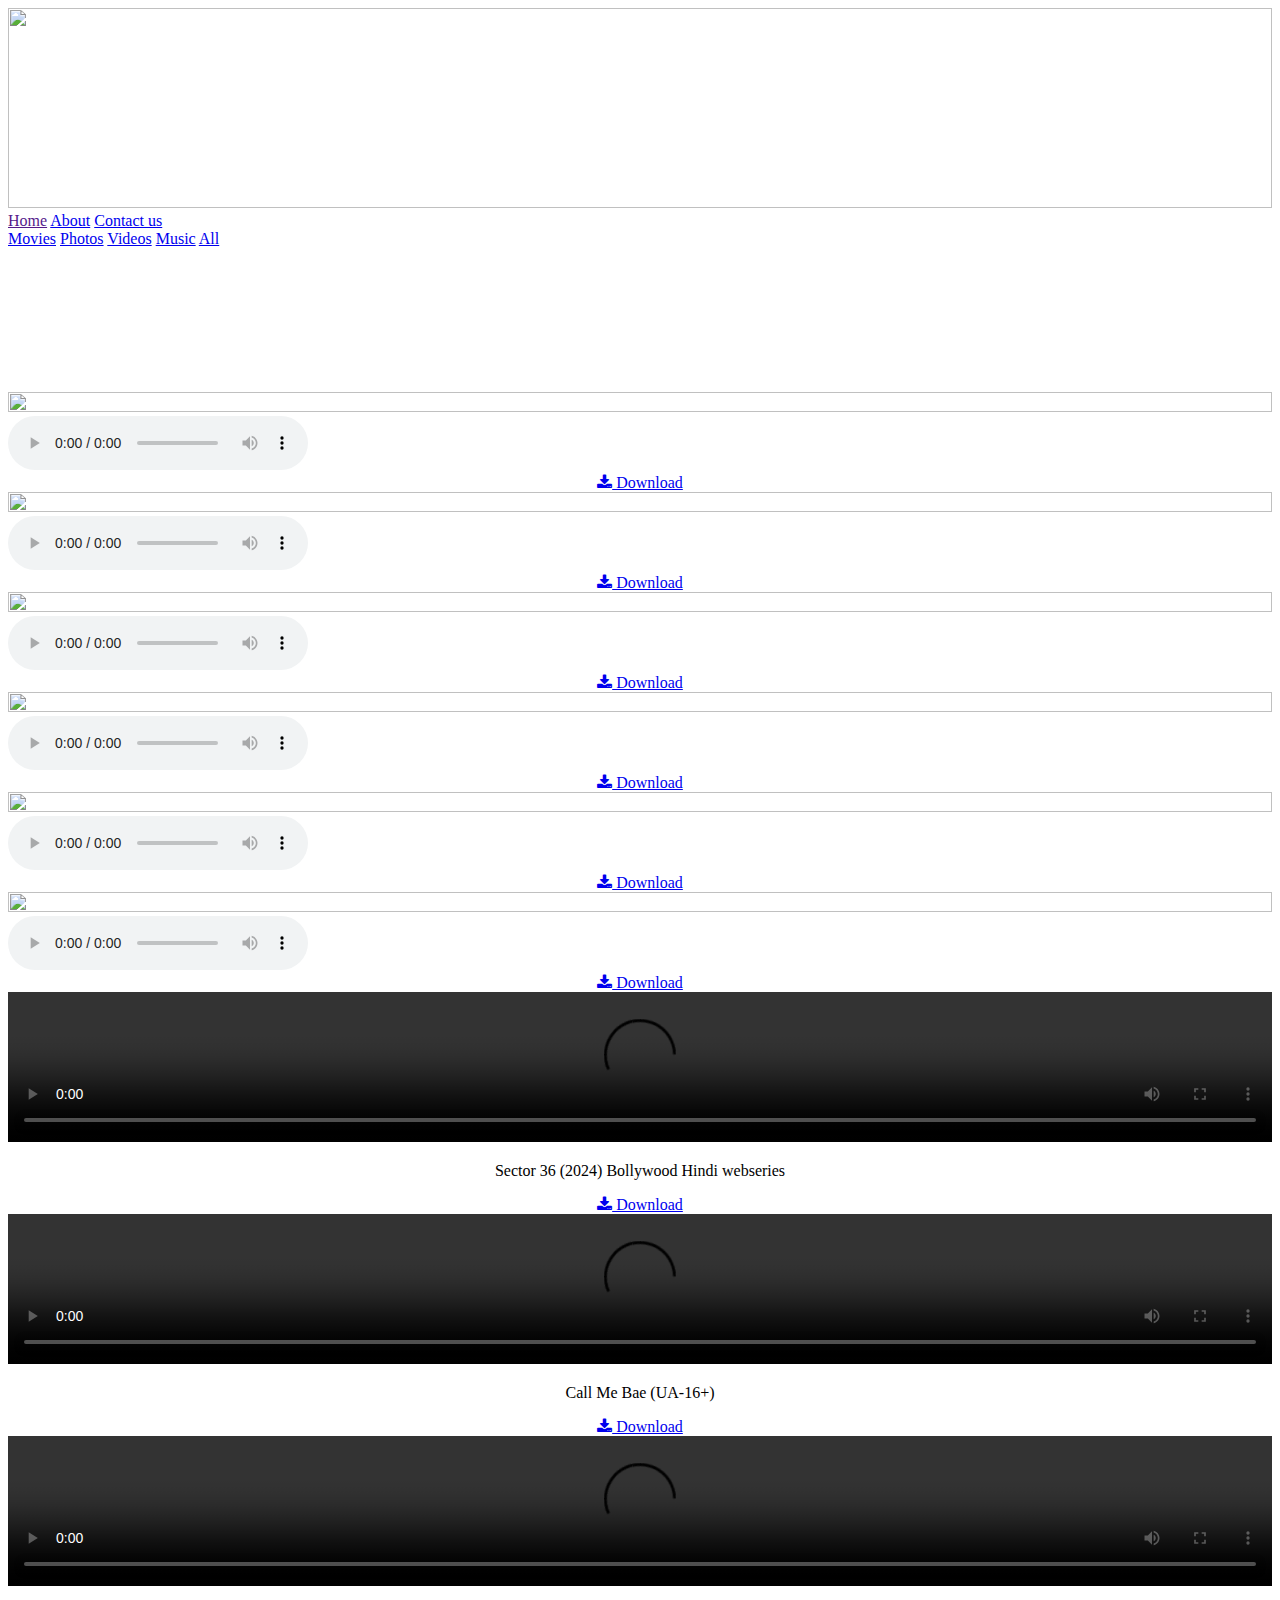
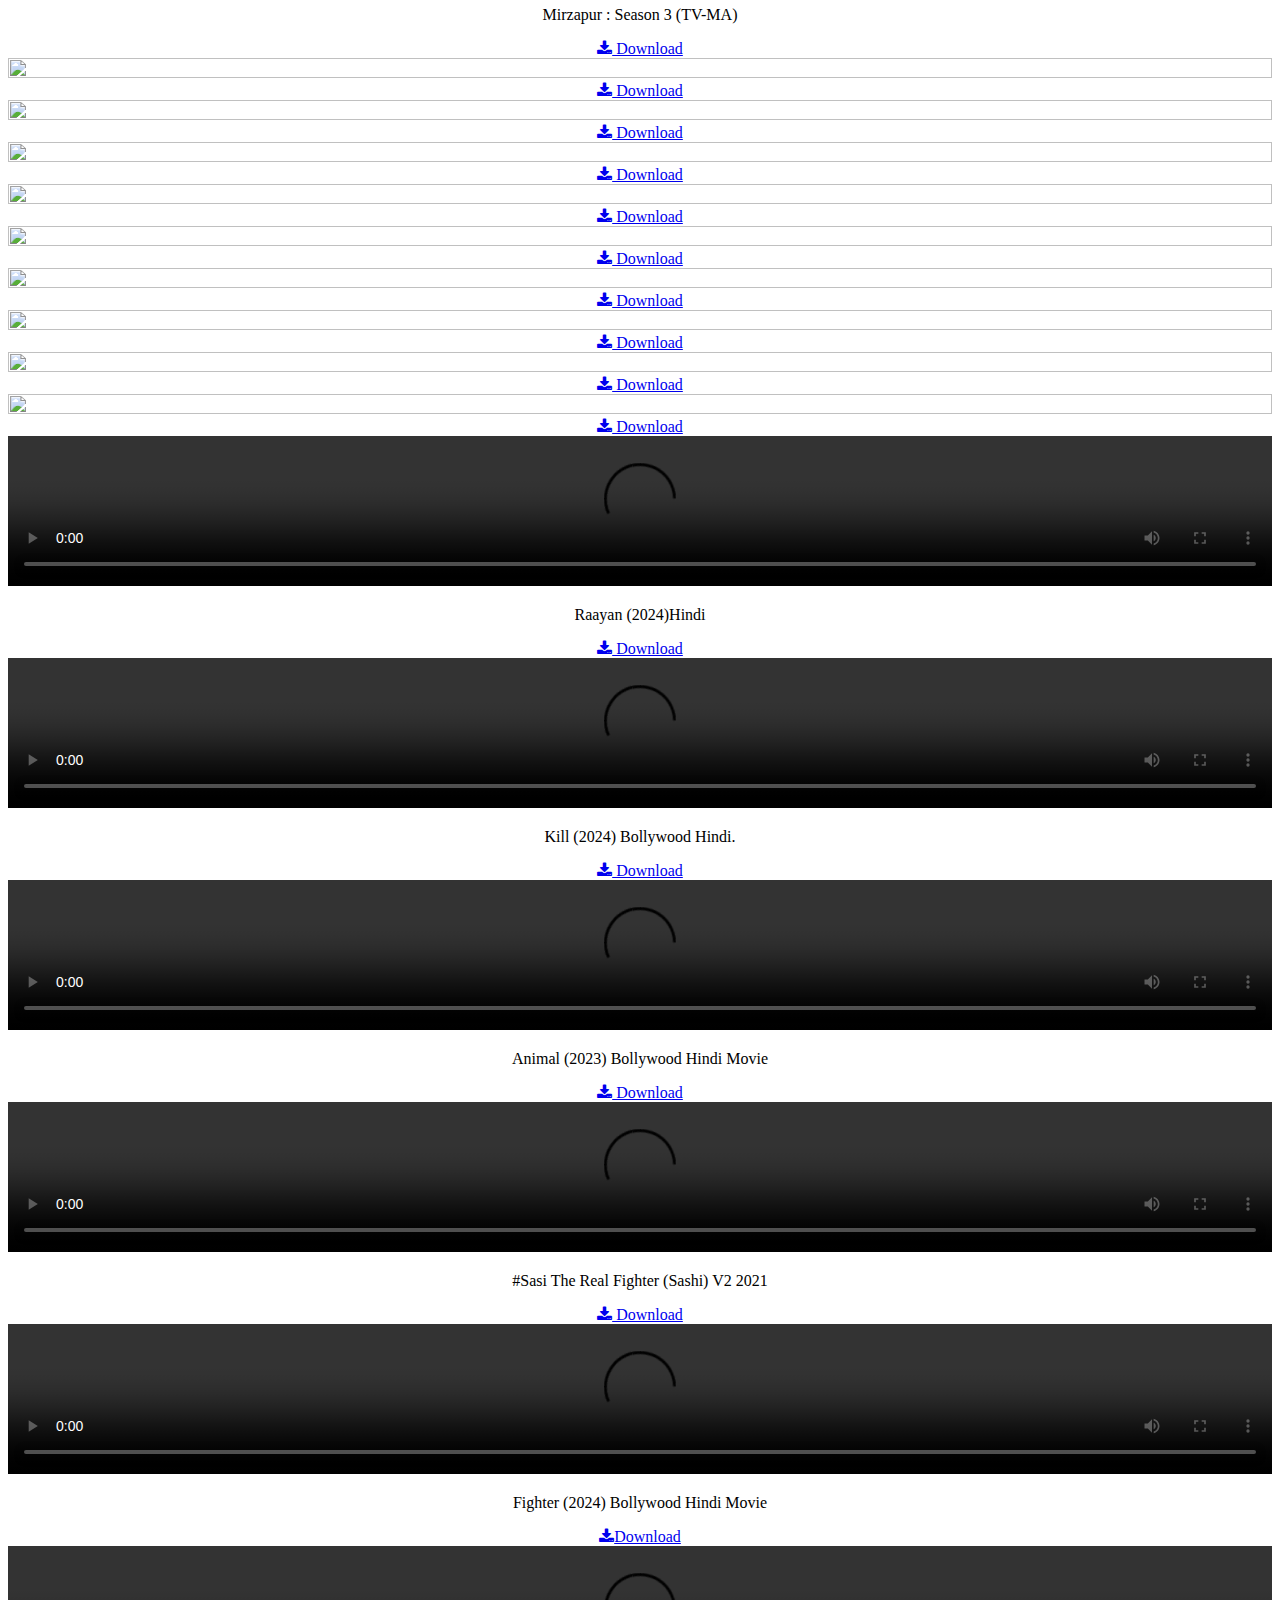
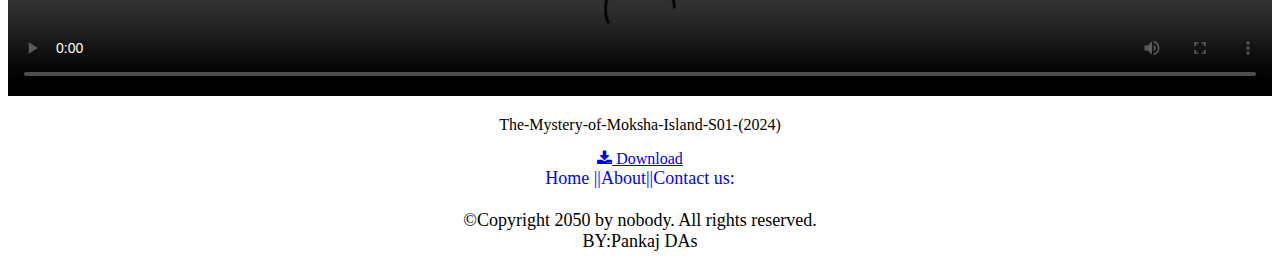
==== index.html @ f8cc37ca "Add files via upload" ====
<!DOCTYPE html>
<html>
	
    <head>
        <meta charset="utf-8">
	<meta name="viewport" content="width=device-width, initial-scale=1">
	
        <title>Home</title>
        <link  rel="stylesheet" type="text/css"  href="BB.css" >
        <link rel="stylesheet" href="https://cdnjs.cloudflare.com/ajax/libs/font-awesome/4.7.0/css/font-awesome.min.css">

    </head>
<body>
	<div class="sidenav" id=sidemenu>
<div><img src="LOGO.png" height="200" width="100%"></div>
<a href="">Home</a>
<a href="#">About</a>
<a href="#contact">Contact us</a>
</div>
<!-- <div class="Logo"><img src="C:\Users\Dell\OneDrive\Desktop\LOGO.png" height="100%" width="100%"></div> -->
   
    
         <header>
          <nav id="Desktop-nav">
<a href="MWmovie.html">Movies</a>
<a href="MWphoto.html">Photos</a>
<a href="MWvideo.html">Videos</a>
<a href="MWmusic.html">Music</a>
<a href="Home.html">All</a>
</nav> </header>
<!-- START MUSIC BOX FROM HERE -->
<br><br><br><br><br><br><br><br>

      <div class="section1" id="Music">
               <div class="section1-box"><img src="img1.webp" height="75%" width="100%">
                <audio controls><source src="Song1.mp3" type="audio/ogg"></audio>
              <center><a href="Song1.mp3" download="download"><i class="fa fa-download"></i> Download</a></center></div>


          <div class="section1-box"><img src="img2.jpg" height="75%" width="100%">
          <audio controls><source src="Song2.mp3" type="audio/ogg"></audio>
            <center><a href="Song1.mp3" download="download"><i class="fa fa-download"></i> Download</a></center>
          </div>

            <div class="section1-box"><img src="img3.jpg" height="75%" width="100%">
          <audio controls><source src="Song3.mp3" type="audio/ogg"></audio>
          <center><a href="Song3.mp3" download="download"><i class="fa fa-download"></i>   Download</a></center>
        </div>

         <div class="section1-box"><img src="img4.jpg" height="75%" width="100%">
          <audio controls><source src="Song4.mp3" type="audio/ogg"></audio>
          <center><a href="Song4.mp3" download="download"><i class="fa fa-download"></i> Download</a></center>
        </div>


         <div class="section1-box"><img src="img5.png" height="75%" width="100%">
          <audio controls><source src="Song5.mp3" type="audio/ogg"></audio>
          <center><a href="C:\Users\Dell\OneDrive\Desktop\NEW\Song4.mp3" download="download"><i class="fa fa-download"></i>  Download</a></center>
        </div>

            <div class="section1-box"><img src="img6.png" height="75%" width="100%">
          <audio controls><source src="Song6.mp3" type="audio/ogg"></audio>
          <center><a href="Song4.mp3" download="download"><i class="fa fa-download"></i>  Download</a></center>
        </div>

          </div>




<!-- VIDEOS BOx START FROM HERE -->
            <div class="section2" id="Videos">

               <div class="section1-box">
                <video width="100%" height="75%" controls>
  <source src="CVideo1.mkv">
</video><center><p>Sector 36 (2024) Bollywood Hindi webseries</p><a href="CSong1.mp3" download="download"><i class="fa fa-download"></i>  Download</a></center></div>


               <div class="section1-box">
                <video width="100%" height="75%" controls>
  <source src="CVideo1.mkv">
</video><center><p>Call Me Bae (UA-16+)</p><a href="CSong1.mp3" download="download"><i class="fa fa-download"></i>  Download</a></center></div>


               <div class="section1-box">
                <video width="100%" height="75%" controls>
  <source src="CVideo1.mkv">
</video><center><p>Mirzapur : Season 3 (TV-MA)</p><a href="CSong1.mp3" download="download"><i class="fa fa-download"></i>  Download</a></center></div>

          </div>
    <!-- PHOTOS BOX START FROM HERE -->
    <div class="section3" id="Photos">
               
     <div class="section1-box">
                <img src="CP1.jpg" height="93%" width="100%">
    <center><a href="P1.jpg" download="download"><i class="fa fa-download"></i>  Download</a></center></div>

     <div class="section1-box">
                <img src="C:\Users\Dell\OneDrive\Desktop\NEW\P2.jpg" height="93%" width="100%">
    <center><a href="C:\Users\Dell\OneDrive\Desktop\NEW\P2.jpg" download="download"><i class="fa fa-download"></i>  Download</a></center></div>

     <div class="section1-box">
                <img src="C:\Users\Dell\OneDrive\Desktop\NEW\P3.webp" height="93%" width="100%">
    <center><a href="C:\Users\Dell\OneDrive\Desktop\NEW\P3.webp" download="download"><i class="fa fa-download"></i>  Download</a></center></div>

     <div class="section1-box">
                <img src="P4.webp" height="93%" width="100%">
    <center><a href="P4.webp" download="download"><i class="fa fa-download"></i>  Download</a></center></div>

     <div class="section1-box">
                <img src="P5.jpg" height="93%" width="100%">
    <center><a href="C:\Users\Dell\OneDrive\Desktop\NEW\P5.jpg" download="download"><i class="fa fa-download"></i>  Download</a></center></div>


     <div class="section1-box">
                <img src="P6.webp" height="93%" width="100%">
    <center><a href="P6.webp" download="download"><i class="fa fa-download"></i>  Download</a></center></div>

     <div class="section1-box">
                <img src="P7.jpg" height="93%" width="100%">
    <center><a href="P7.jpg" download="download"><i class="fa fa-download"></i>  Download</a></center></div>

     <div class="section1-box">
                <img src="P8.jpg" height="93%" width="100%">
    <center><a href="P8.jpg" download="download"><i class="fa fa-download"></i>  Download</a></center></div> 
     <div class="section1-box">
                <img src="P9.jpg" height="93%" width="100%">
    <center><a href="P9.jpg" download="download"><i class="fa fa-download"></i> Download</a></center></div>


          </div>

            <!--Movie box start from here  -->
  <div class="section4" id="Movies">

               <div class="section1-box">
                <video width="100%" height="75%" controls="controls">
  <source src="Movie1.mkv">
</video><center><p>Raayan (2024)Hindi</p><a href="Movie1.mkv" download="download"><i class="fa fa-download"></i>  Download</a></center></div>


               <div class="section1-box">
                <video width="100%" height="75%" controls="controls">
  <source src="Movie2.mkv">
</video><center><p>Kill (2024) Bollywood Hindi.</p><a href="Movie2.mkv" download="download"><i class="fa fa-download"></i>  Download</a></center></div>


               <div class="section1-box">
                <video width="100%" height="75%" controls>
  <source src="Movie3.mkv">
</video><center><p>Animal (2023) Bollywood Hindi Movie</p><a href="Movie3.mkv" download="download"><i class="fa fa-download"></i>  Download</a></center></div>

<div class="section1-box">
                <video width="100%" height="75%" controls>
  <source src="Movie4.mkv">
</video><center><p>#Sasi The Real Fighter (Sashi) V2 2021</p><a href="Movie4.mkv" download="download"><i class="fa fa-download"></i>  Download</a></center></div>


               <div class="section1-box">
                <video width="100%" height="75%" controls>
  <source src="Movie5.mkv">
</video><center><p>Fighter (2024) Bollywood Hindi Movie</p><a href="Movie5.mkv" download="download"><i class="fa fa-download"></i>Download</a></center></div>


               <div class="section1-box">
                <video width="100%" height="75%" controls>
  <source src="Movie6.mkv">
</video><center><p>The-Mystery-of-Moksha-Island-S01-(2024)</p><a href="Movie6.mkv" download="download"><i class="fa fa-download"></i> Download</a></center></div>
 </div>

          <!-- SR+Trt cONTACT BOX FROM HERE  -->
          <div class="section5" id="contact">
    <center><font  color="black" size="4"><a href="Home.html" style="text-decoration: none; color: blue;">Home ||</a><a href="About.html" style="text-decoration:none; color:blue;">About||</a><a href="#contact" style="text-decoration: none; color:blue;">Contact us:</a><br><br>
                                ©Copyright 2050 by nobody. 
                                All rights reserved.<br>BY:Pankaj DAs
                            </font></center>
     
                
           
             </div>

</body>
</html>
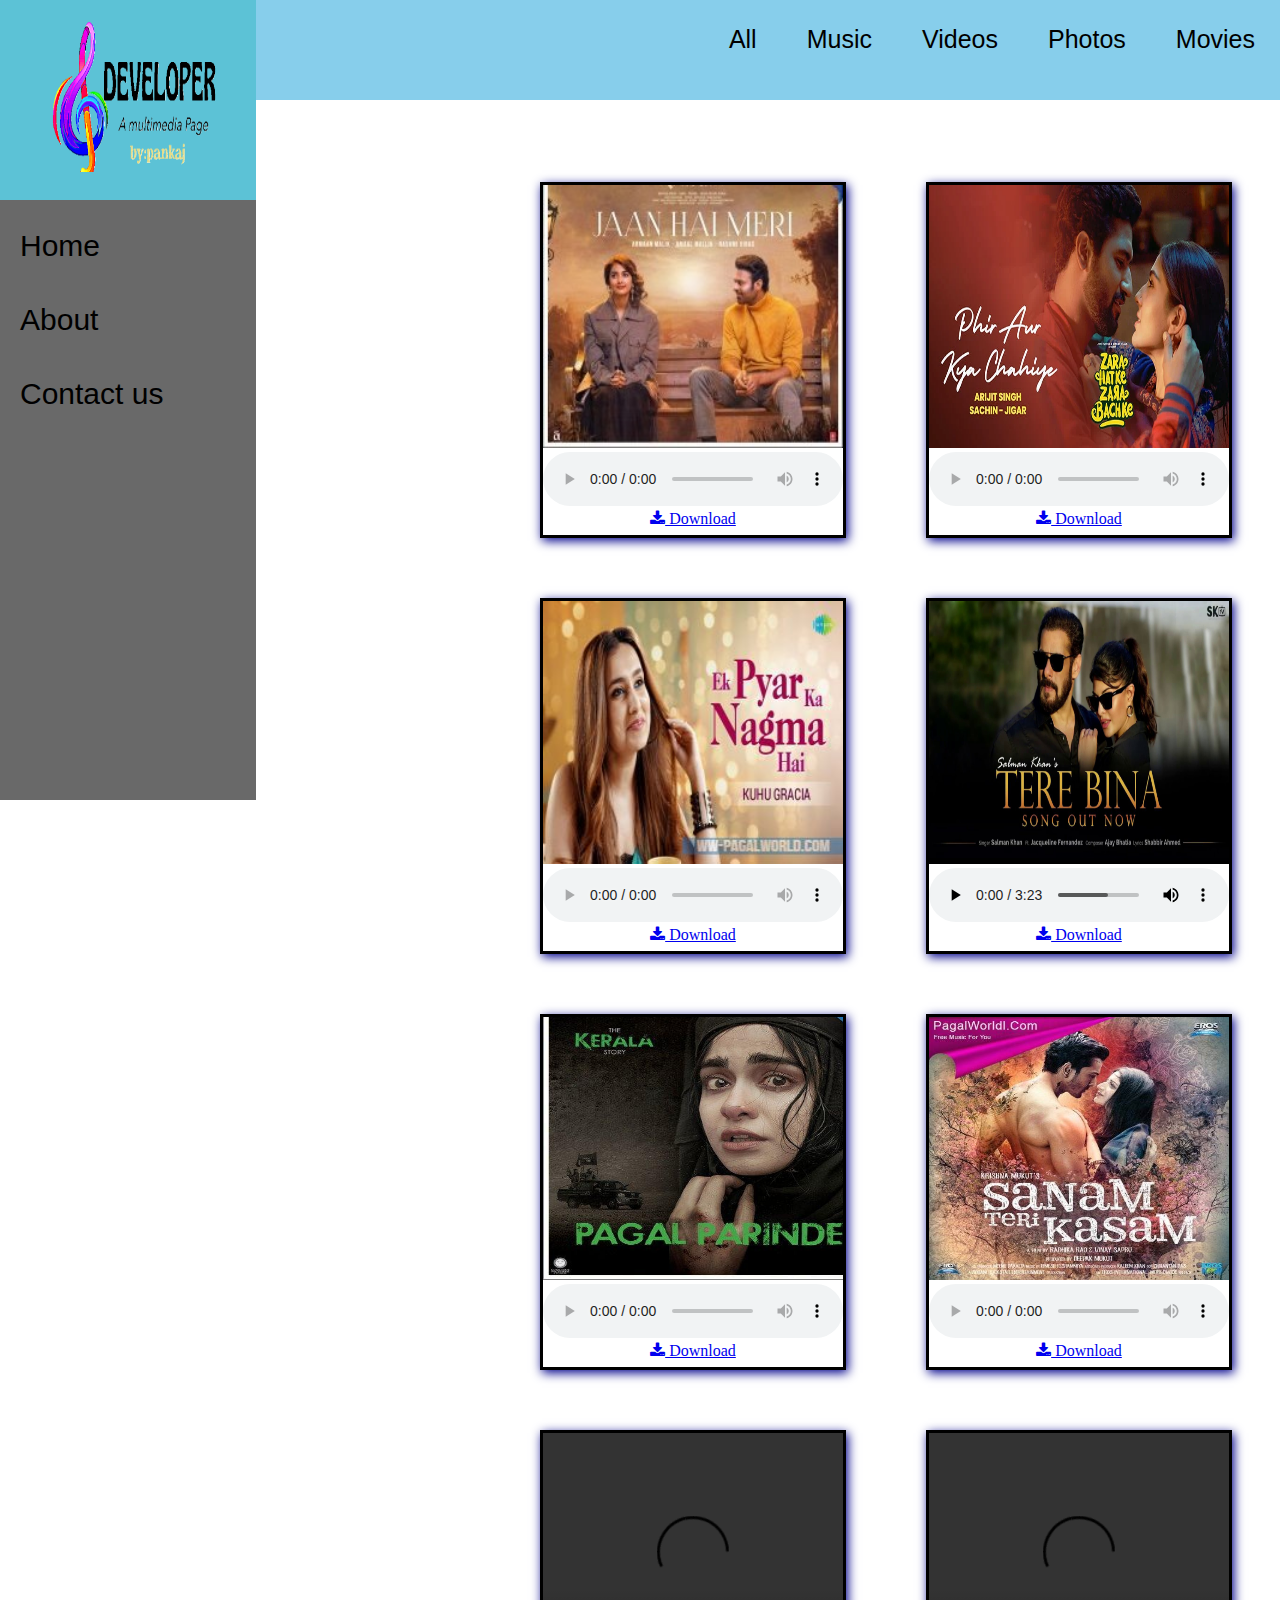
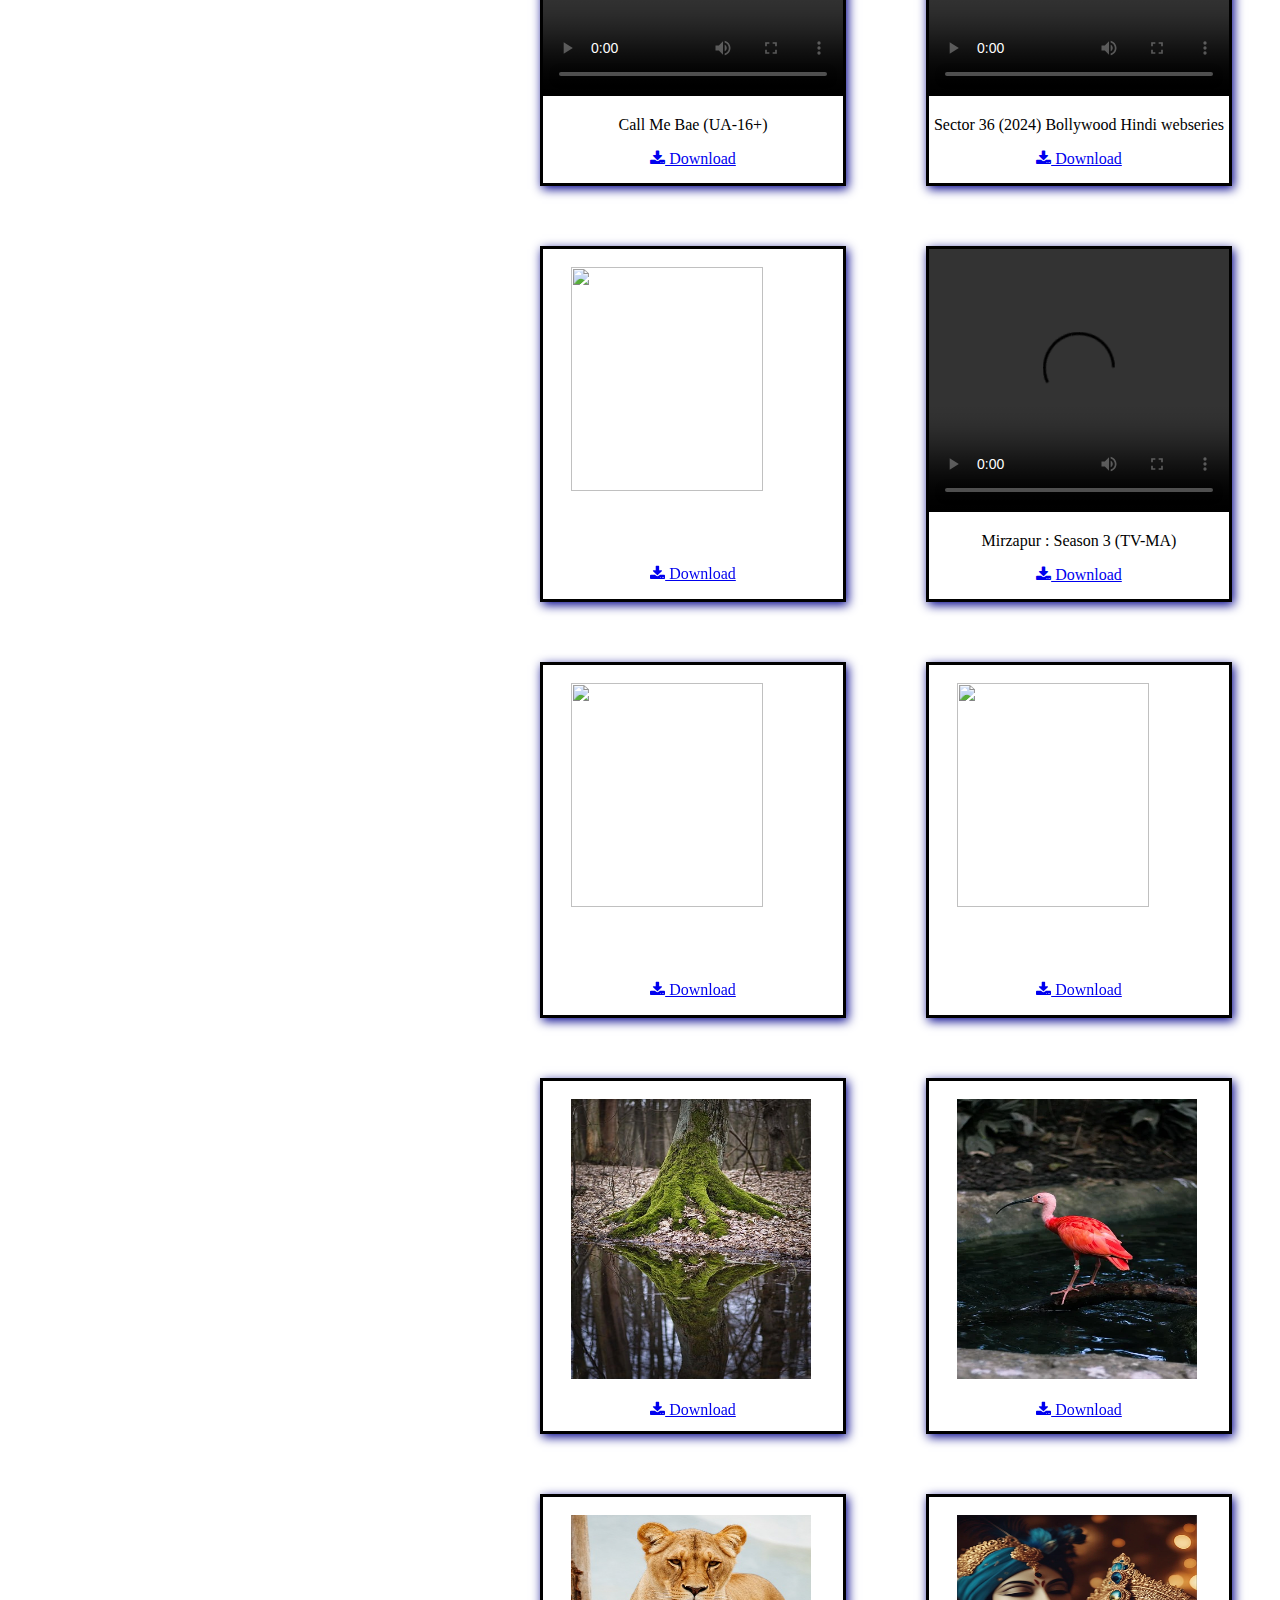
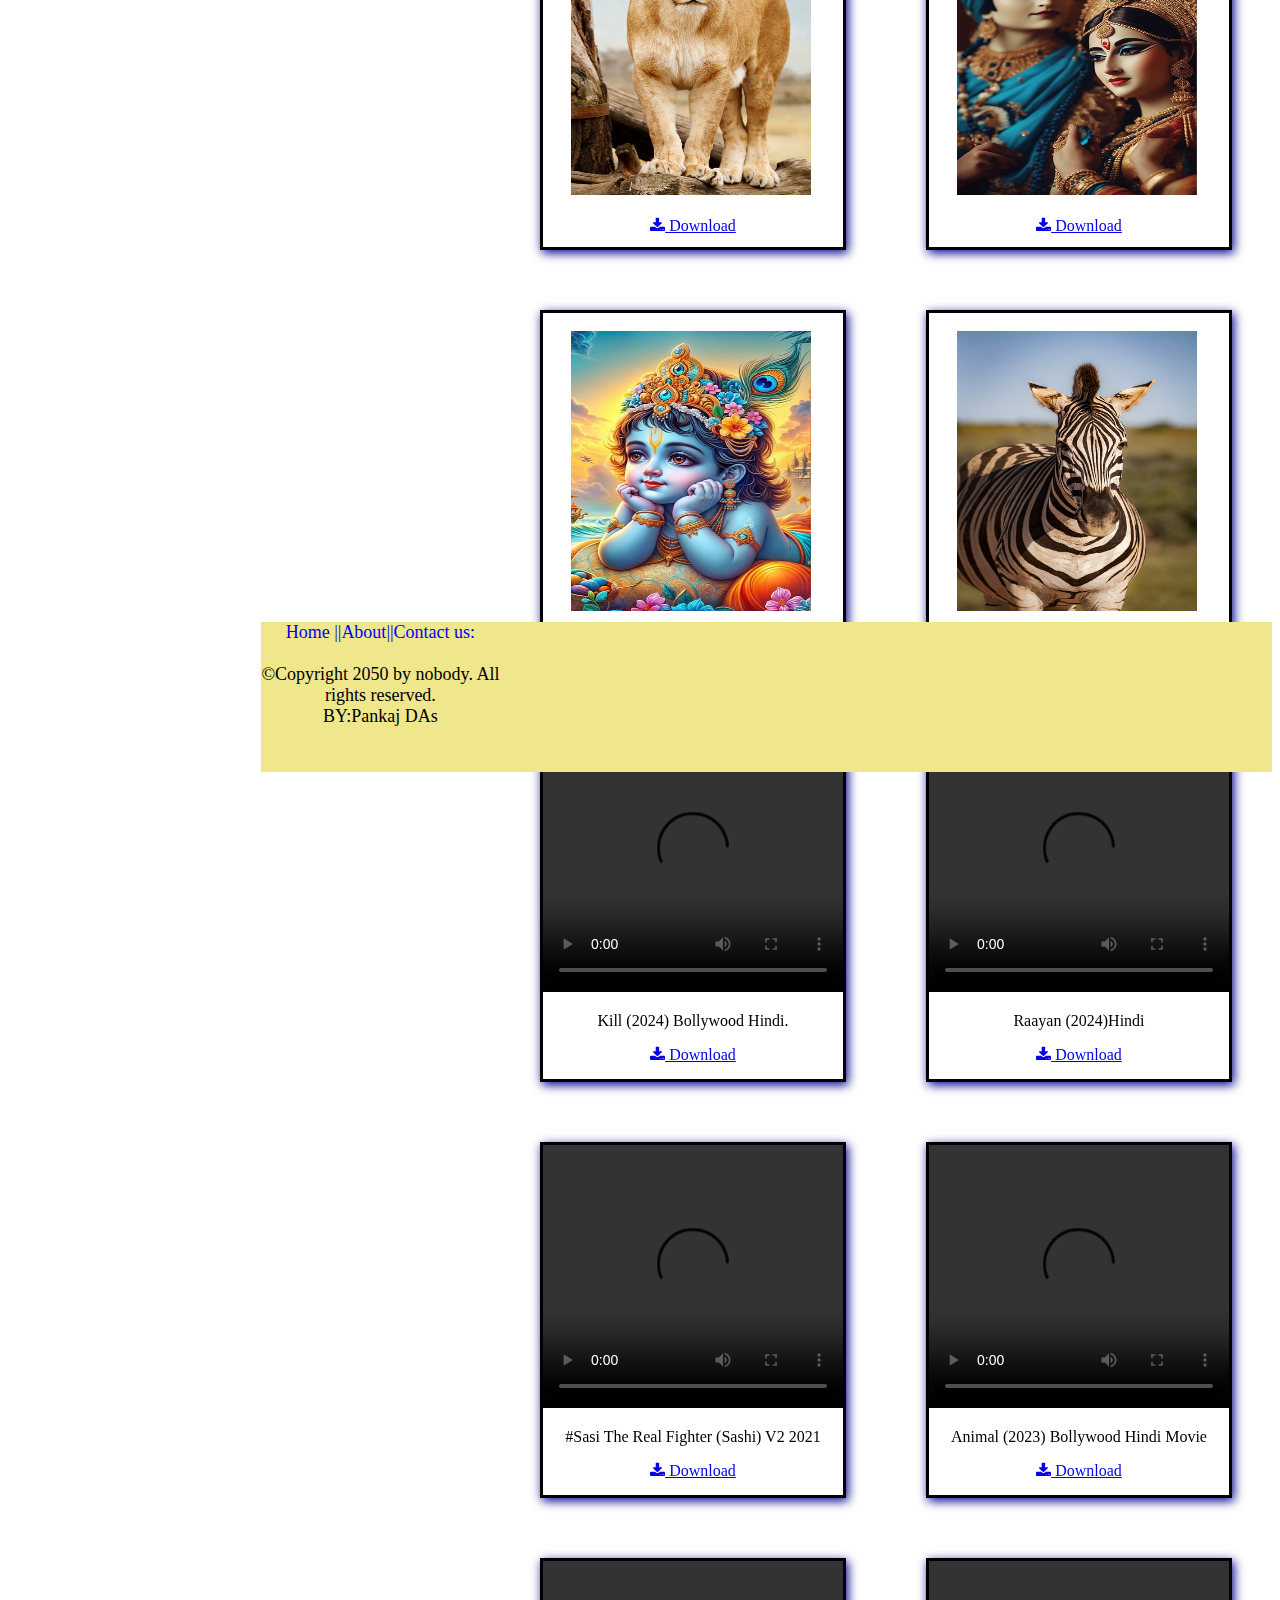
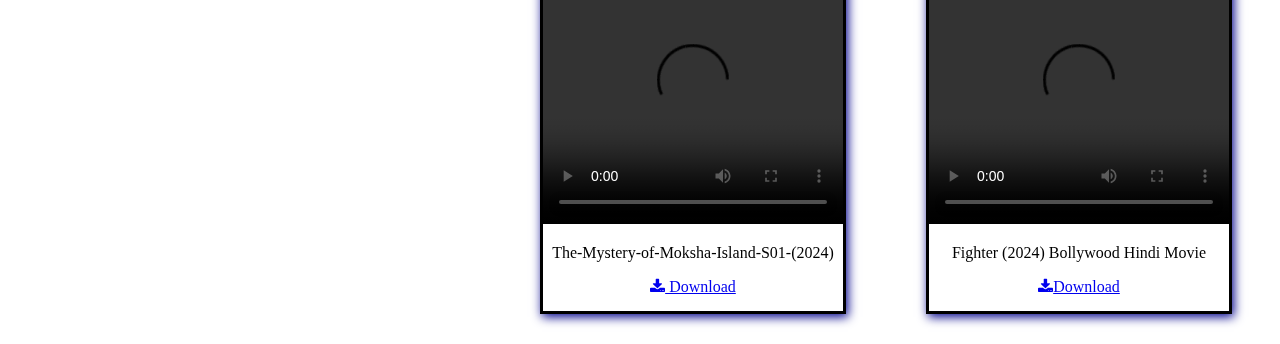
==== commit 2babd62e: "Update index.html" ====
--- a/index.html
+++ b/index.html
@@ -26,7 +26,7 @@
 <a href="MWphoto.html">Photos</a>
 <a href="MWvideo.html">Videos</a>
 <a href="MWmusic.html">Music</a>
-<a href="Home.html">All</a>
+<a href="index.html">All</a>
 </nav> </header>
 <!-- START MUSIC BOX FROM HERE -->
 <br><br><br><br><br><br><br><br>
@@ -181,4 +181,4 @@
              </div>
 
 </body>
-</html>+</html>
--- a/BB.css
+++ b/BB.css
@@ -0,0 +1,239 @@
+body{
+	/*background-color:skyblue;
+			background-image:url(BG.avif);
+            background-repeat: no-repeat;
+			 background-size:100%;
+			backdrop-filter: blur(14px);
+			background-attachment: fixed;
+			animation: AN 15s infinite;
+			animation-delay: 5s;
+     
+		}@keyframes AN{
+			0%{ background-image:url(BG.avif); }
+			40%{background-image:url(lll.png);  }
+			70%{ background-image:url(bg.jpeg); }
+			100%{ background-image:url(G.gif); }
+		}*/
+	.sidenav{
+		height:800px;
+		width:20%;
+		left: 0;
+		top: 0;
+        position: fixed;
+		overflow-x: hidden;
+		background-color:dimgray;
+		z-index: 1;
+		transition: 0.8s;
+	}
+	.sidenav a{
+		color: black;
+		font-size: 30px;
+		text-decoration: none;
+		margin: 10px;
+	padding: 15px 10px 15px;
+		display: block;
+		font-family: sans-serif,cursive;
+	}
+/*.sidenav .closebtn {
+	font-size: 45px;
+	right: 25;
+	top: 0;
+	padding: 0;
+	margin-left:75%;
+}*/
+.sidenav a:hover{
+color:white;
+background-color: gray;
+}/*.logo{
+	height:100px;
+	width:80%;
+	margin-left: 20%;
+	position: fixed;
+	display: inline-block;	
+	right: 0;
+	left: 0;
+	background-color: darkred;
+
+}.lo*/
+
+header{
+	height: 100px;
+/*	border:2px solid black;*/
+	position: fixed;
+	overflow: hidden;
+	top: 0;
+	right: 0;
+	background-color: skyblue;
+	width:80%;
+	margin-left:20%;
+	z-index: 1;
+
+
+
+}#Desktop-nav a{
+	/*
+	color: black;
+	margin-left: 30%;
+	display: inline-block;*/
+	color: black;
+	text-decoration: none;
+	padding: 25px;
+	font-size: 25px;
+	float: right;
+	top: 35px;
+	font-family: sans-serif,cursive;
+
+
+}#Desktop-nav a:hover{
+	text-decoration: underline;
+	color: white;
+	text-shadow: 2px 2px 5px black;
+
+}.section1,.section2,.section4{
+	
+	width: 80%;
+	height:800px;	
+	margin-left:20%;
+	position: relative;
+	/*background-image:url(BG.avif);
+	 background-repeat: no-repeat;
+			 background-size:100%;*/
+/*			 background-color: black;*/
+
+}.section1-box{
+height:350px;
+width: 300px;
+/*display: block;*/
+float: right;
+border: 3px solid; darkred;
+margin:30px 40px;
+box-shadow: 2px 3px 10px darkblue;
+border-radius:0;
+
+}.section3{
+	height: 1200px;
+	width: 80%;
+	margin-left: 20%;
+	position: relative;
+}
+.section3 .section1-box img{
+	align-content: center;
+	height: 80%;
+	width: 80%;
+	margin: 18px 28px;
+}
+.section5{
+	width: 80%;
+	height:150px;	
+	margin-left:20%;
+	position: relative;
+	background-color:khaki;
+	margin-top: 30px;
+	top: 40px;
+	color: black;position: relative;
+	
+}
+
+
+
+
+
+	 @media screen and (max-width:380px){
+	.sidenav{
+		height:800px;
+		width:20%;
+		left: 0;
+		top: 0;
+        position: fixed;
+		overflow-x: hidden;
+		background-color:dimgray;
+		z-index: 1;
+		transition: 0.8s;
+		display: none;
+	}
+	.sidenav a{
+		color: black;
+		font-size: 30px;
+		text-decoration: none;
+		margin: 10px;
+	padding: 15px 10px 15px;
+		display: block;
+		font-family: sans-serif,cursive;
+	}.logo img{
+		display: inline-block;
+	}
+header{
+	height:50px;
+width: 100%;
+	position: fixed;
+	overflow: hidden;
+	top: 0;
+	background-color: skyblue;
+	z-index: 1;
+	display:inline-block;
+
+
+
+}#Desktop-nav{
+	width: 100%;
+	display: inline-block;
+}
+#Desktop-nav a{
+	font-size: 15px;
+	padding: 15px;
+	top: 35px;
+	float:left ;
+	display: block;
+/*	background-color: dimgray;*/
+
+
+}#Desktop-nav a:hover{
+	text-decoration: underline;
+	color: white;
+	text-shadow: 2px 2px 5px black;
+	background-color: transparent;
+	background-color: dimgray;
+
+}.section1,.section2,.section4{
+	
+	width: 80%;
+	height:800px;	
+	margin-left:28%;
+	position: relative;
+}.section1-box{
+height:350px;
+width: 300px;
+/*display: block;*/
+float: right;
+border: 3px solid; darkred;
+margin:30px 40px;
+box-shadow: 2px 3px 10px darkblue;
+border-radius:0;
+
+}.section3{
+	height: 1200px;
+	width: 80%;
+margin-left:28%;
+	position: relative;
+}
+.section3 .section1-box img{
+	align-content: center;
+	height: 80%;
+	width: 80%;
+	margin: 18px 28px;
+	border-radius:10px 5px;
+}
+.section5{
+	width:100%;
+	height:120px;	
+	background-color:khaki;
+	display:inline-block;
+	color: black;
+	top: 0;
+	margin-left: 2px;
+align-content: center;
+	
+}#menubtn{
+	display: none;
+}
+}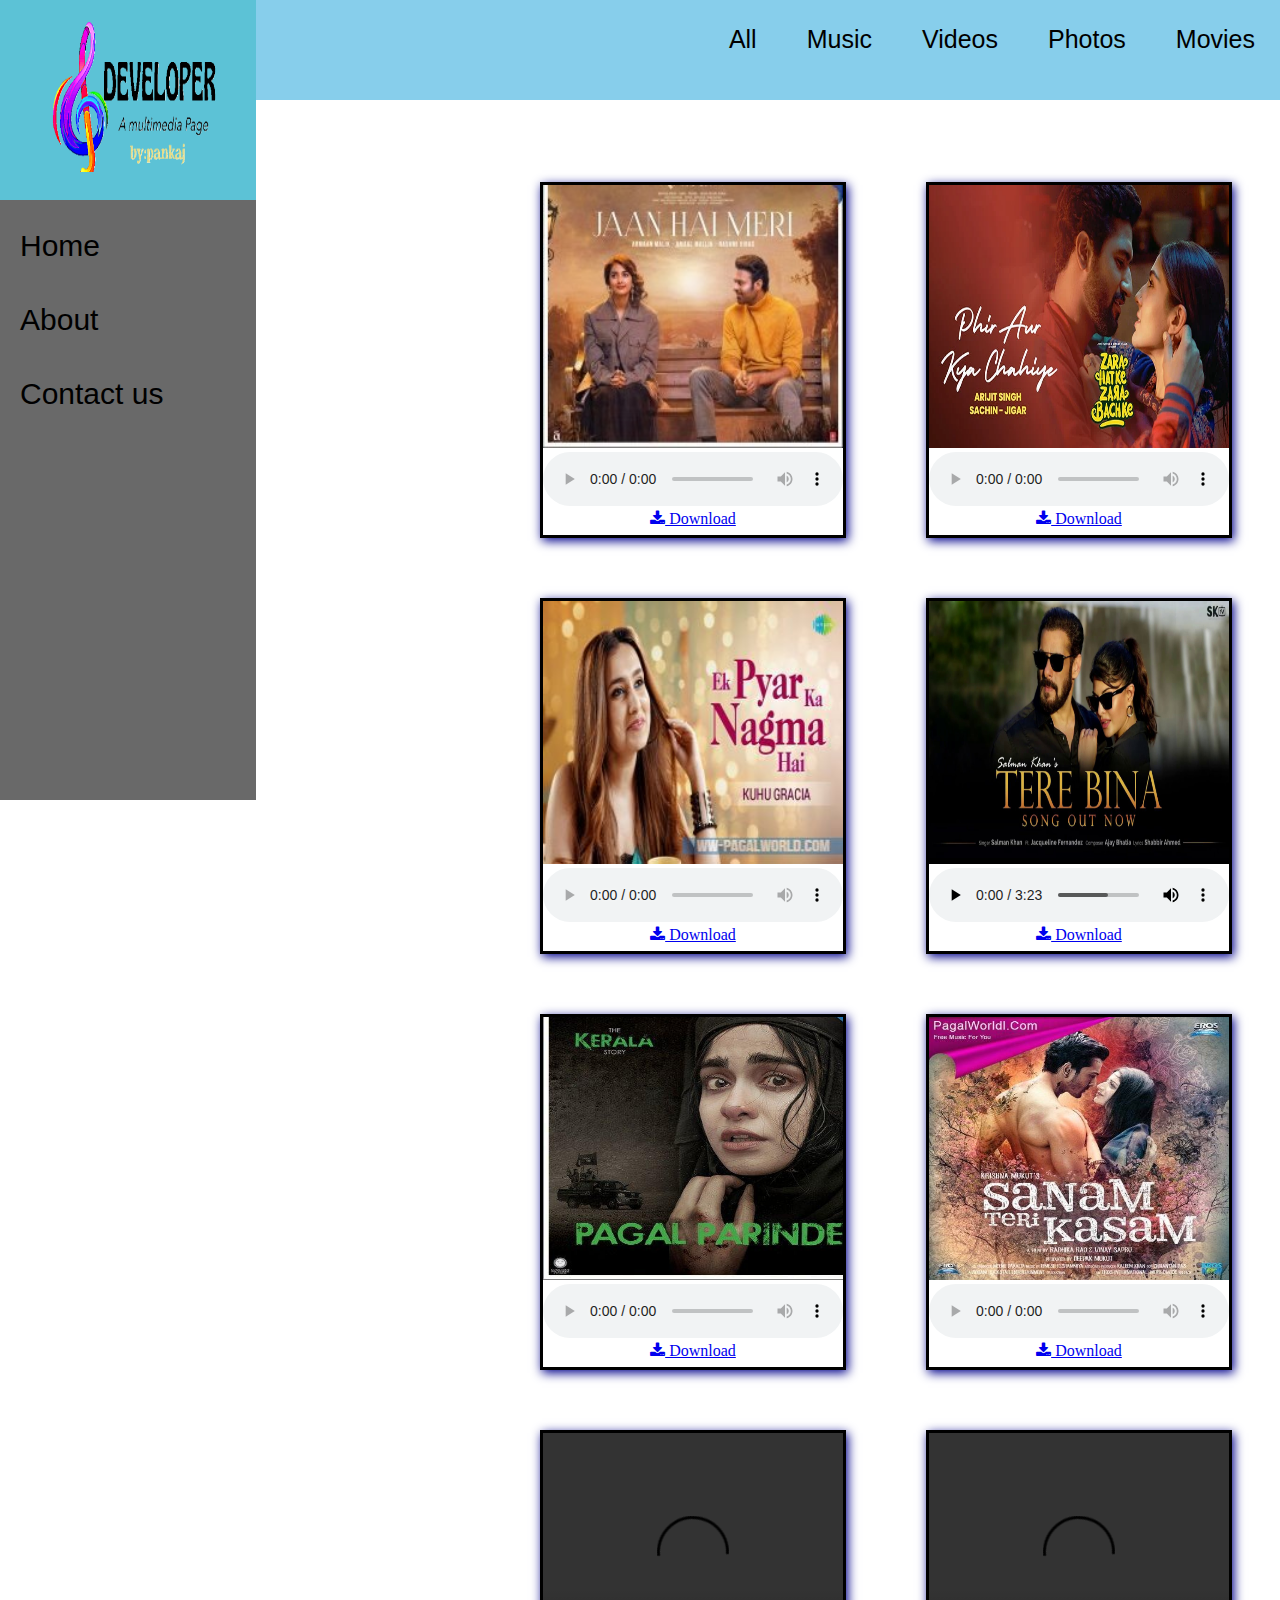
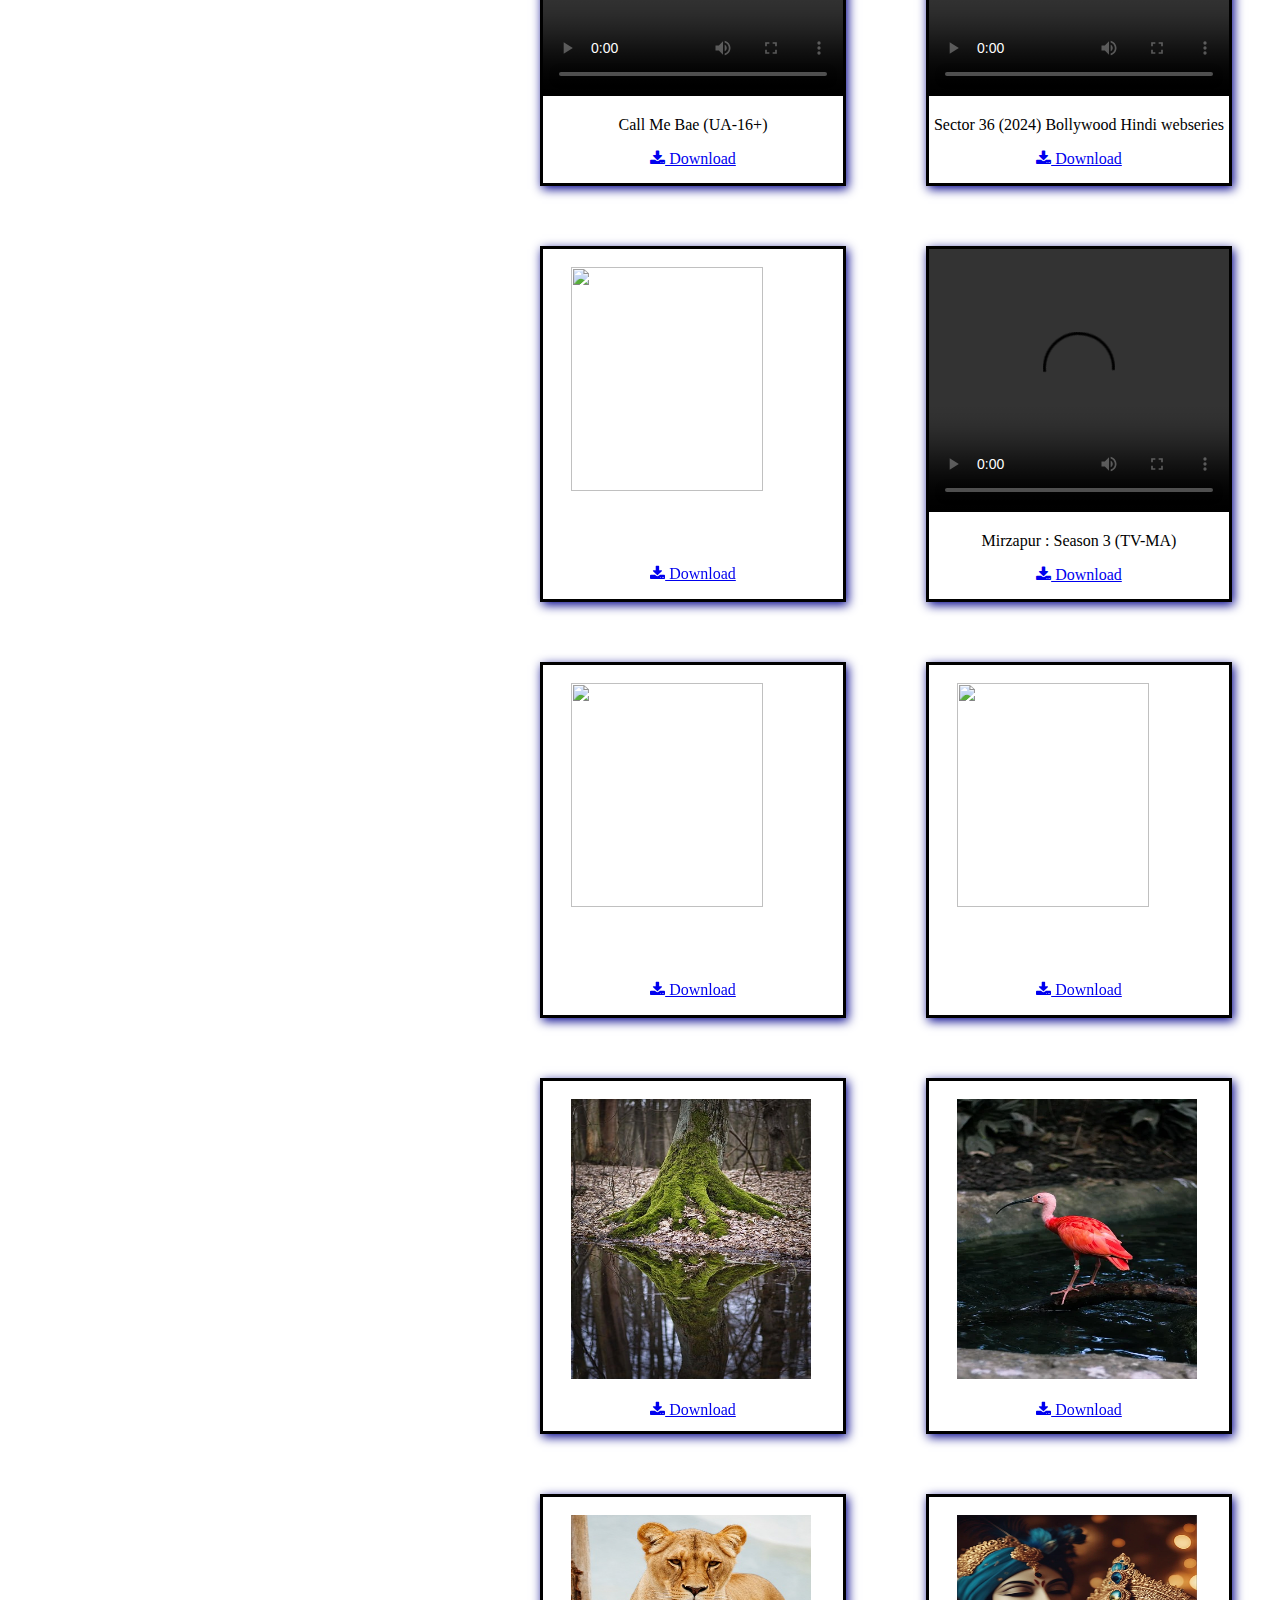
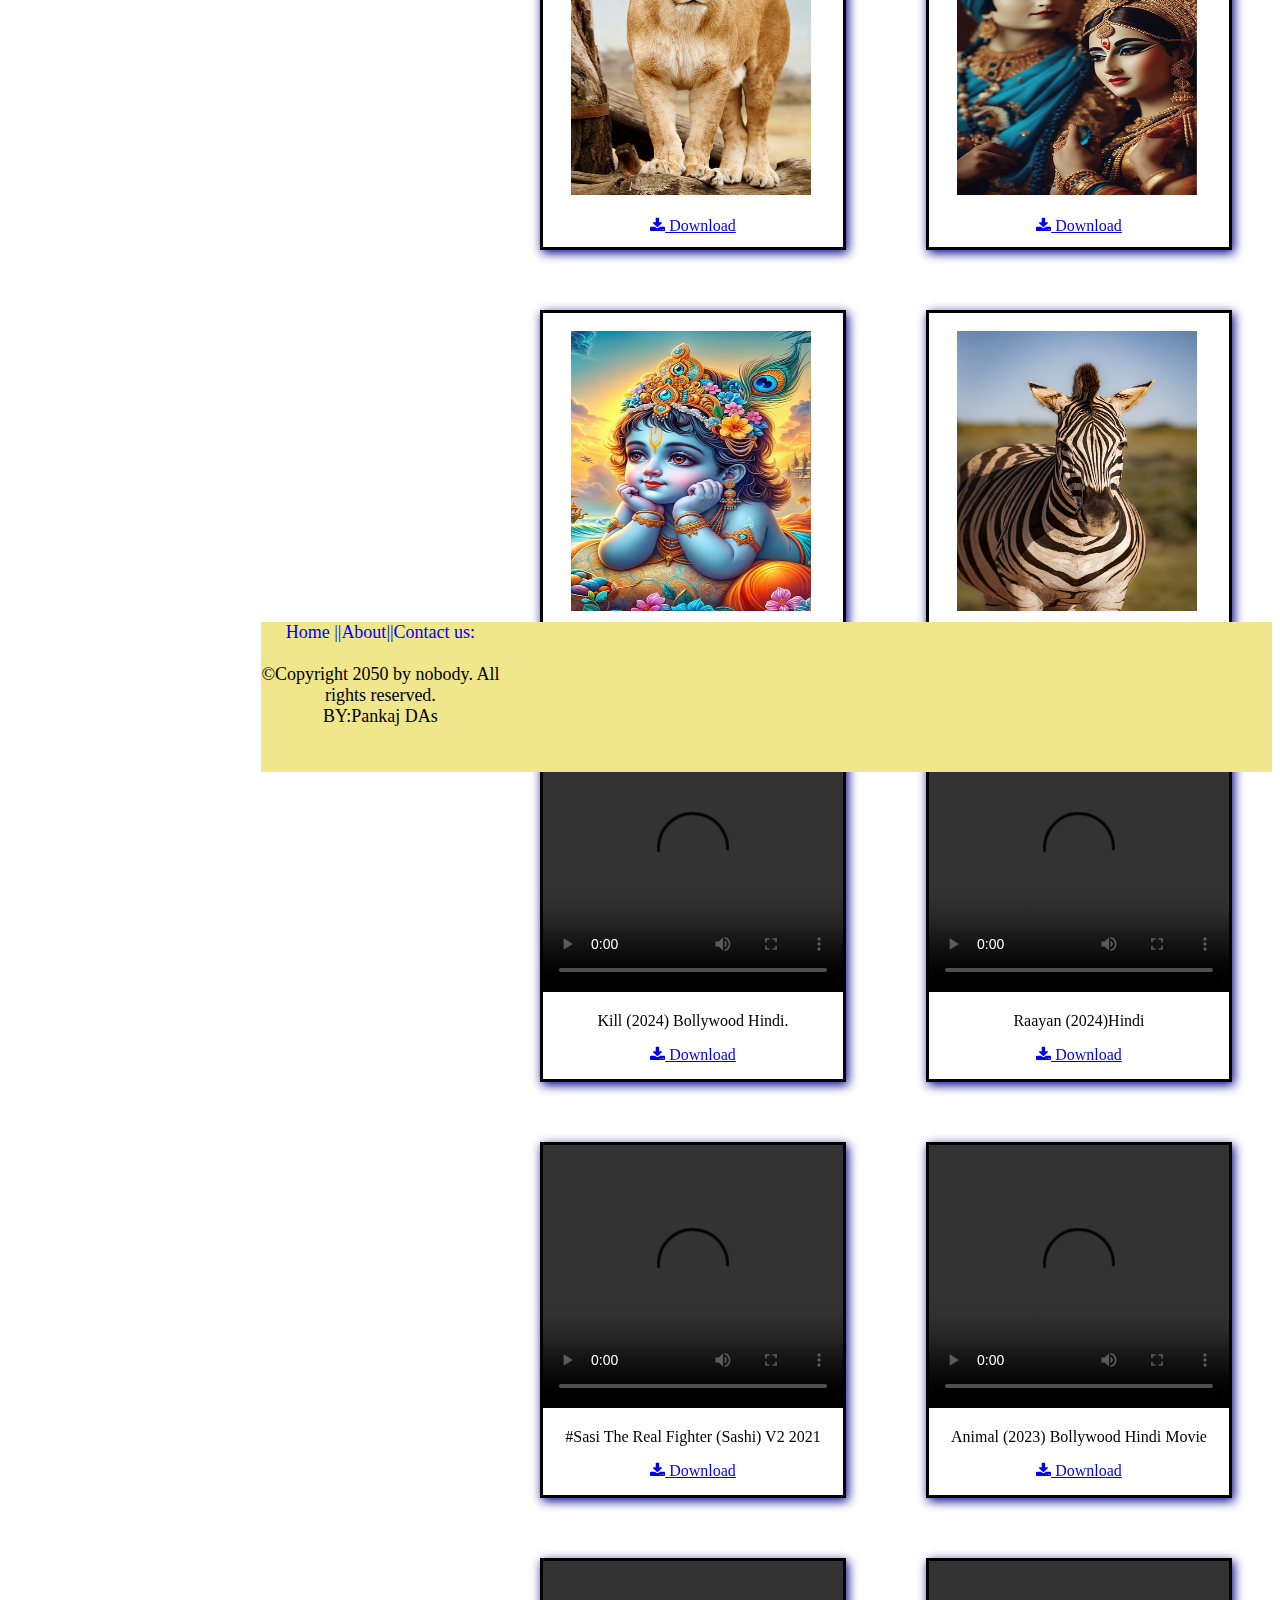
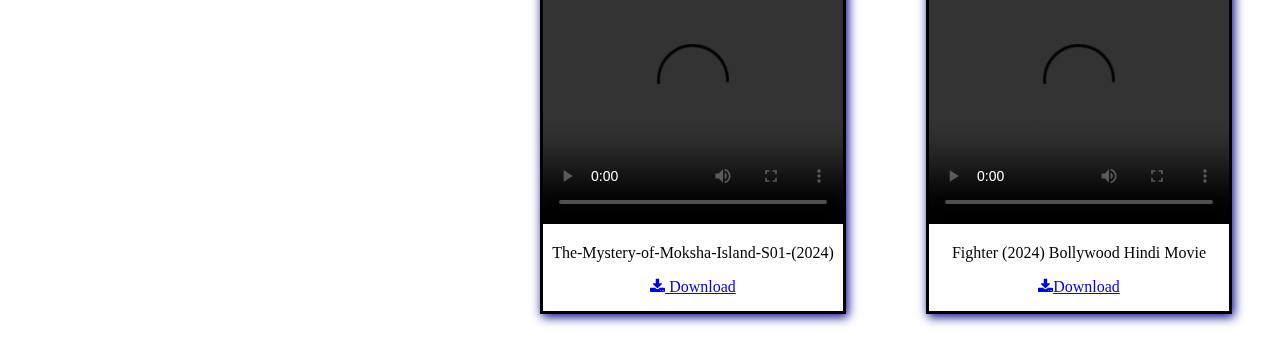
==== commit 87791573: "Update index.html" ====
--- a/index.html
+++ b/index.html
@@ -98,11 +98,11 @@
 
      <div class="section1-box">
                 <img src="C:\Users\Dell\OneDrive\Desktop\NEW\P2.jpg" height="93%" width="100%">
-    <center><a href="C:\Users\Dell\OneDrive\Desktop\NEW\P2.jpg" download="download"><i class="fa fa-download"></i>  Download</a></center></div>
+    <center><a href="P2.jpg" download="download"><i class="fa fa-download"></i>  Download</a></center></div>
 
      <div class="section1-box">
                 <img src="C:\Users\Dell\OneDrive\Desktop\NEW\P3.webp" height="93%" width="100%">
-    <center><a href="C:\Users\Dell\OneDrive\Desktop\NEW\P3.webp" download="download"><i class="fa fa-download"></i>  Download</a></center></div>
+    <center><a href="P3.webp" download="download"><i class="fa fa-download"></i>  Download</a></center></div>
 
      <div class="section1-box">
                 <img src="P4.webp" height="93%" width="100%">
